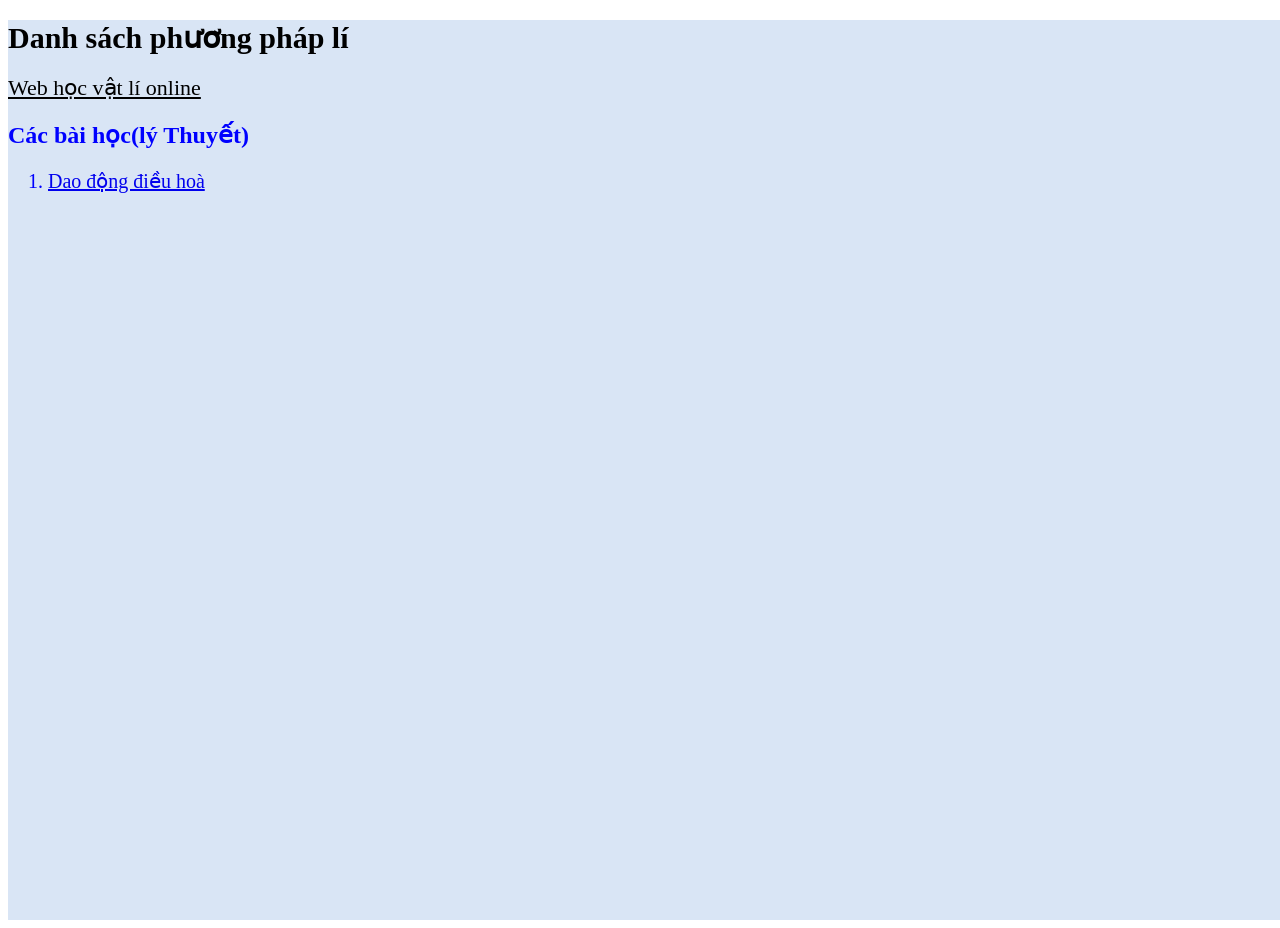
==== index.html @ eb23bb54 "upload" ====
<!DOCTYPE html>
<html> 
    <head>
        <title>VanVinh</title>
        <meta charset="utf-8">
        <link rel="stylesheet" href="main.css">
        <style>
        </style>
    </head>
    <body>
    <div class="phong">
        <div>
            <h1 id="tieude">
             Danh sách phương pháp lí
            </h1>
            <a class="baigiang" href="https://hocvatli.chuvanbien.vn//">Web học vật lí online</a>
            <h2 class="mucluc">Các bài học(lý Thuyết)</h2>
            <ol class="ten">
                <li>
                    <a href="https://hocvatli.chuvanbien.vn/vat-li-12-2023-1-cd178/video27102.html">
                    Dao động điều hoà
                    </a>
                </li>
            </ol>
        </div>
    </div>
    </body>
</html>
---- main.css ----
.phong{
    width: 100vw;
    height: 100vh;
    background-color:rgb(217, 229, 245);
}
.baigiang{
    color: black;
    font-size: 22px;
}
.mucluc{
    color: blue;
    
}
#tieude {
    font-size: 30px;
}
.ten{
    font-size: 20px;
    color: blue;
}
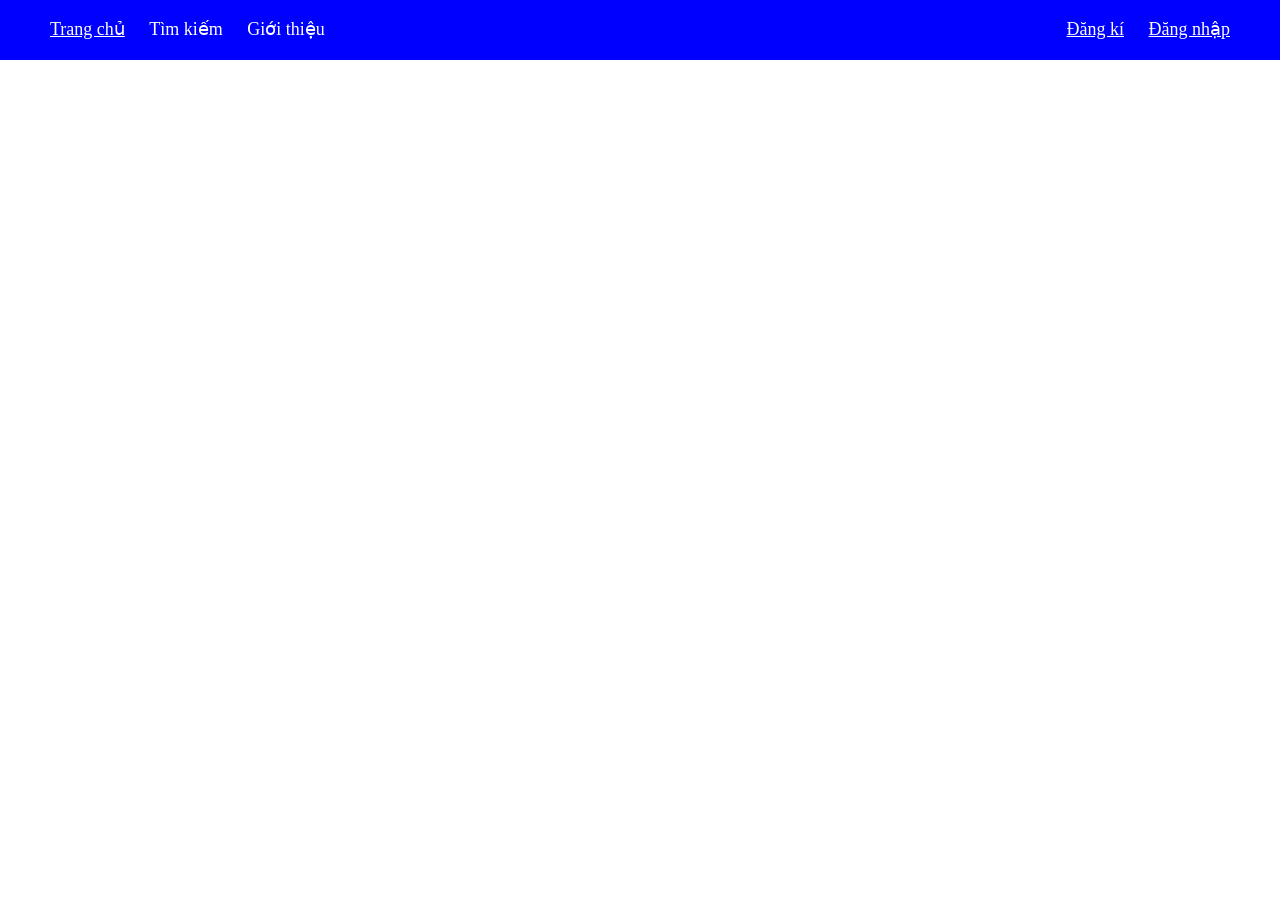
==== commit d261c521: "12" ====
--- a/index.html
+++ b/index.html
@@ -1,28 +1,27 @@
 <!DOCTYPE html>
 <html> 
     <head>
-        <title>VanVinh</title>
+        <title>Vinh</title>
         <meta charset="utf-8">
         <link rel="stylesheet" href="main.css">
-        <style>
-        </style>
     </head>
     <body>
-    <div class="phong">
-        <div>
-            <h1 id="tieude">
-             Danh sách phương pháp lí
-            </h1>
-            <a class="baigiang" href="https://hocvatli.chuvanbien.vn//">Web học vật lí online</a>
-            <h2 class="mucluc">Các bài học(lý Thuyết)</h2>
-            <ol class="ten">
-                <li>
-                    <a href="https://hocvatli.chuvanbien.vn/vat-li-12-2023-1-cd178/video27102.html">
-                    Dao động điều hoà
-                    </a>
+        <div class="box">
+            <ul class="boxul1">
+                <li class="boxli">
+                    <a class="dang" href="index.html">Trang chủ</a>
                 </li>
-            </ol>
+                <li class="boxli">Tìm kiếm </li>
+                <li class="boxli">Giới thiệu</li>
+            </ul>
+            <ul class="boxul2" >
+                <li class="boxli">
+                <a class="dang" href="dangki.html">Đăng kí</a>
+                </li>
+                <li class="boxli">
+                <a class="dang" href="dangnhap.html">Đăng nhập</a>  
+                </li>
+            </ul>
         </div>
-    </div>
     </body>
 </html>
--- a/main.css
+++ b/main.css
@@ -1,20 +1,34 @@
-.phong{
+.box {
     width: 100vw;
-    height: 100vh;
-    background-color:rgb(217, 229, 245);
+    min-height: 60px;
+    background-color: blue;
+    position: fixed;
+    top: 0;left: 0;
+    display: flex;
+    justify-content: space-between;
+    font-size: 18px;
 }
-.baigiang{
+.boxul2 {
+    position: relative;
+    right: 40px;
+}
+.boxli {
+    list-style: none;
+    color: white;
+    display: inline-block;
+    margin :0 10px; 
+}
+ul {
+    1000px;
+}
+.dang {
+    color: white;
+}
+.chu {
     color: black;
-    font-size: 22px;
+    margin-top: 80px;
+    font-size: 40px;
+    position: relative;
+    left: 730px;
 }
-.mucluc{
-    color: blue;
-    
-}
-#tieude {
-    font-size: 30px;
-}
-.ten{
-    font-size: 20px;
-    color: blue;
-}+
